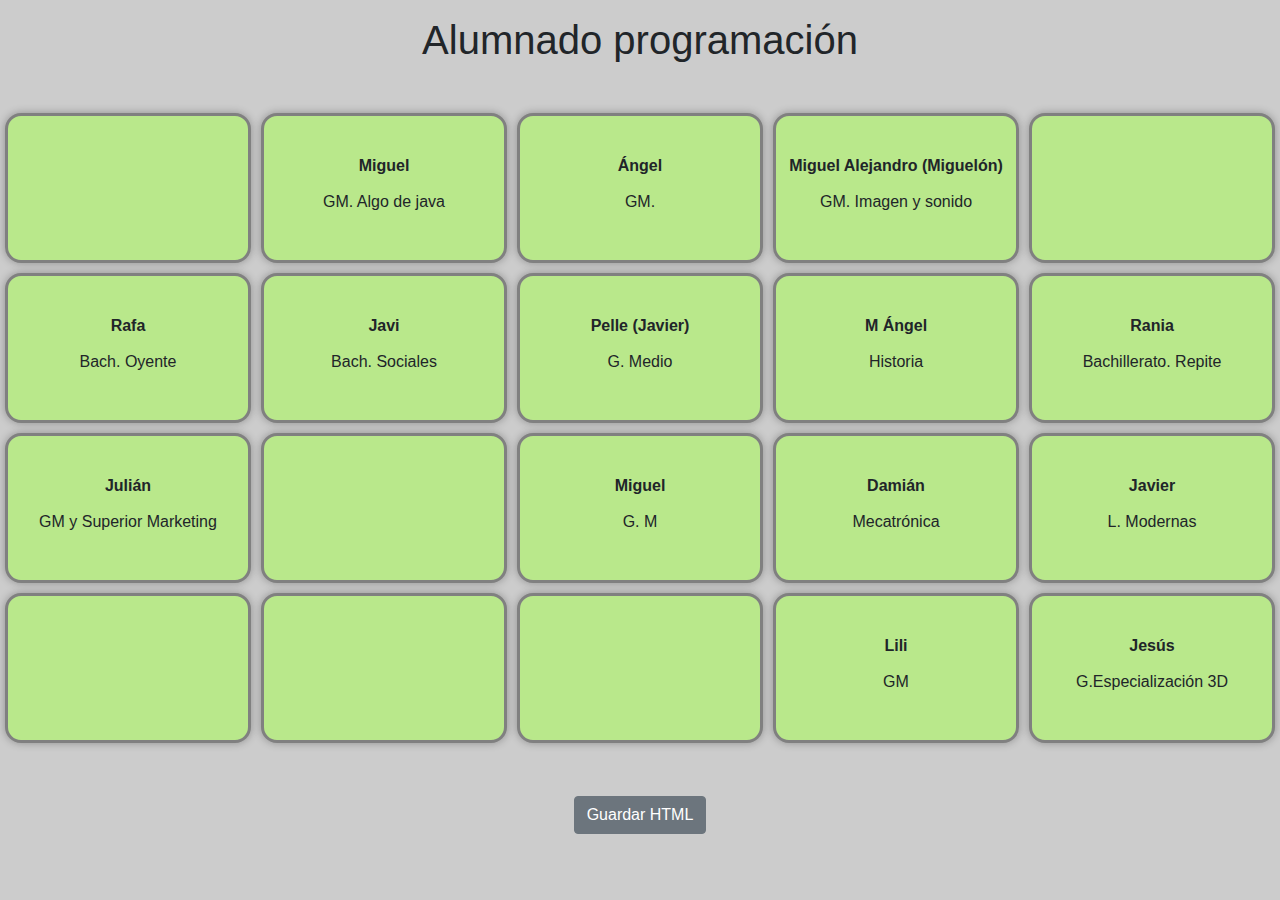
==== alumnadoProgramacion.html @ 33340121 "primer commit" ====
<html lang="en"><head>
    <meta charset="UTF-8">
    <meta name="viewport" content="width=device-width, initial-scale=1.0">
    <link rel="stylesheet" href="https://cdn.jsdelivr.net/npm/bootstrap@4.3.1/dist/css/bootstrap.min.css" integrity="sha384-ggOyR0iXCbMQv3Xipma34MD+dH/1fQ784/j6cY/iJTQUOhcWr7x9JvoRxT2MZw1T" crossorigin="anonymous">
    <link rel="stylesheet" href="styles.css">
    <title>Mesas en el Aula</title>
</head>
<body>
    <div class="container  py-3 mx-auto">

                <h1 id="titulo">Alumnado programación</h1>


    </div>
    

    <div id="config" class="container"></div>
    
    <div id="mesas-container"><div class="fila"><div class="mesa"></div><div class="mesa">
        <div class="nombre-mesa">Miguel</div>
        <div class="descripcion-mesa">GM. Algo de java</div>
    </div><div class="mesa">
        <div class="nombre-mesa">Ángel</div>
        <div class="descripcion-mesa">GM. </div>
    </div><div class="mesa">
        <div class="nombre-mesa">Miguel Alejandro (Miguelón)</div>
        <div class="descripcion-mesa">GM. Imagen y sonido
</div>
    </div><div class="mesa"></div></div><div class="fila"><div class="mesa">
        <div class="nombre-mesa">Rafa</div>
        <div class="descripcion-mesa">Bach. Oyente</div>
    </div><div class="mesa">
        <div class="nombre-mesa">Javi</div>
        <div class="descripcion-mesa">Bach. Sociales</div>
    </div><div class="mesa">
        <div class="nombre-mesa">Pelle (Javier)</div>
        <div class="descripcion-mesa">G. Medio</div>
    </div><div class="mesa">
        <div class="nombre-mesa">M Ángel</div>
        <div class="descripcion-mesa">Historia
</div>
    </div><div class="mesa">
        <div class="nombre-mesa">Rania</div>
        <div class="descripcion-mesa">Bachillerato. Repite
</div>
    </div></div><div class="fila"><div class="mesa">
        <div class="nombre-mesa">Julián</div>
        <div class="descripcion-mesa">GM y Superior Marketing</div>
    </div><div class="mesa"></div><div class="mesa">
        <div class="nombre-mesa">Miguel</div>
        <div class="descripcion-mesa">G. M</div>
    </div><div class="mesa">
        <div class="nombre-mesa">Damián</div>
        <div class="descripcion-mesa">Mecatrónica</div>
    </div><div class="mesa">
        <div class="nombre-mesa">Javier</div>
        <div class="descripcion-mesa">L. Modernas</div>
    </div></div><div class="fila"><div class="mesa"></div><div class="mesa"></div><div class="mesa"></div><div class="mesa">
        <div class="nombre-mesa">Lili</div>
        <div class="descripcion-mesa">GM</div>
    </div><div class="mesa">
        <div class="nombre-mesa">Jesús</div>
        <div class="descripcion-mesa">G.Especialización 3D</div>
    </div></div></div>
<div id="modal" class="modal" style="display: none;">
    <div class="modal-content">
        <span class="close" onclick="cerrarModal()">×</span>
        <h2>Editar Mesa</h2>
        <input type="text" id="nombreMesa" placeholder="Nombre de la Mesa">
        <br>
        <textarea rows="4&quot;" cols="40" id="descripcionMesa" placeholder="Descripción de la Mesa"></textarea>
        <br>

            <button onclick="guardarCambios()">Guardar</button>
        </div>
    </div>
    <div class="py-5">
        <button class="btn btn-secondary" id="guardarBoton">Guardar HTML</button>
    </div>

    
    <script src="script.js"></script>

<a target="_blank" href="www.google.es"></a>
<img src="" alt="" width="">


</body></html>
---- styles.css ----
body {
    font-family: Arial, sans-serif;
    text-align: center;
    background-color:#ccc;
}

#config {
    margin-bottom: 20px;
}

button {
    padding: 10px 20px;
    background-color: #007bff;
    color: #fff;
    border: none;
    cursor: pointer;
}

button:hover {
    background-color: #0056b3;
}

.fila {
    display: flex;
}

.mesa {
    width: 200px;
    min-height: 150px;
    background-color: #b9e88b; /* Fondo verde claro */
    border: 1px solid #ccc;
    margin: 5px;
    text-align: center;
    line-height: 100px;
    font-size: 16px;
    flex: 1;
    border-radius: 1rem;
    border-color: grey;
    border-width: 3px;
    box-shadow: 0 0 0.5rem rgba(0, 0, 0, 0.3);
}

.mesa:hover{
    transform: scale(1.05);
    box-shadow: 0 0 0.75rem rgba(12, 253, 44, 0.7);
}

/* AÃ±adir estilos para el modal */
.modal {
    display: none;
    position: fixed;
    z-index: 1;
    left: 0;
    top: 0;
    width: 100%;
    height: 100%;
    background-color: rgba(0, 0, 0, 0.5);
    justify-content: center;
    align-items: center;
}

.modal-content {
    background-color: #fff;
    padding: 20px;
    border-radius: 5px;
    box-shadow: 0 4px 8px 0 rgba(0, 0, 0, 0.2);
}

.close {
    position: absolute;
    top: 10px;
    right: 10px;
    font-size: 20px;
    cursor: pointer;
}

.nombre-mesa
{
    font-weight: bold
}

.descripcion-mesa {
    margin-top: -4rem
}
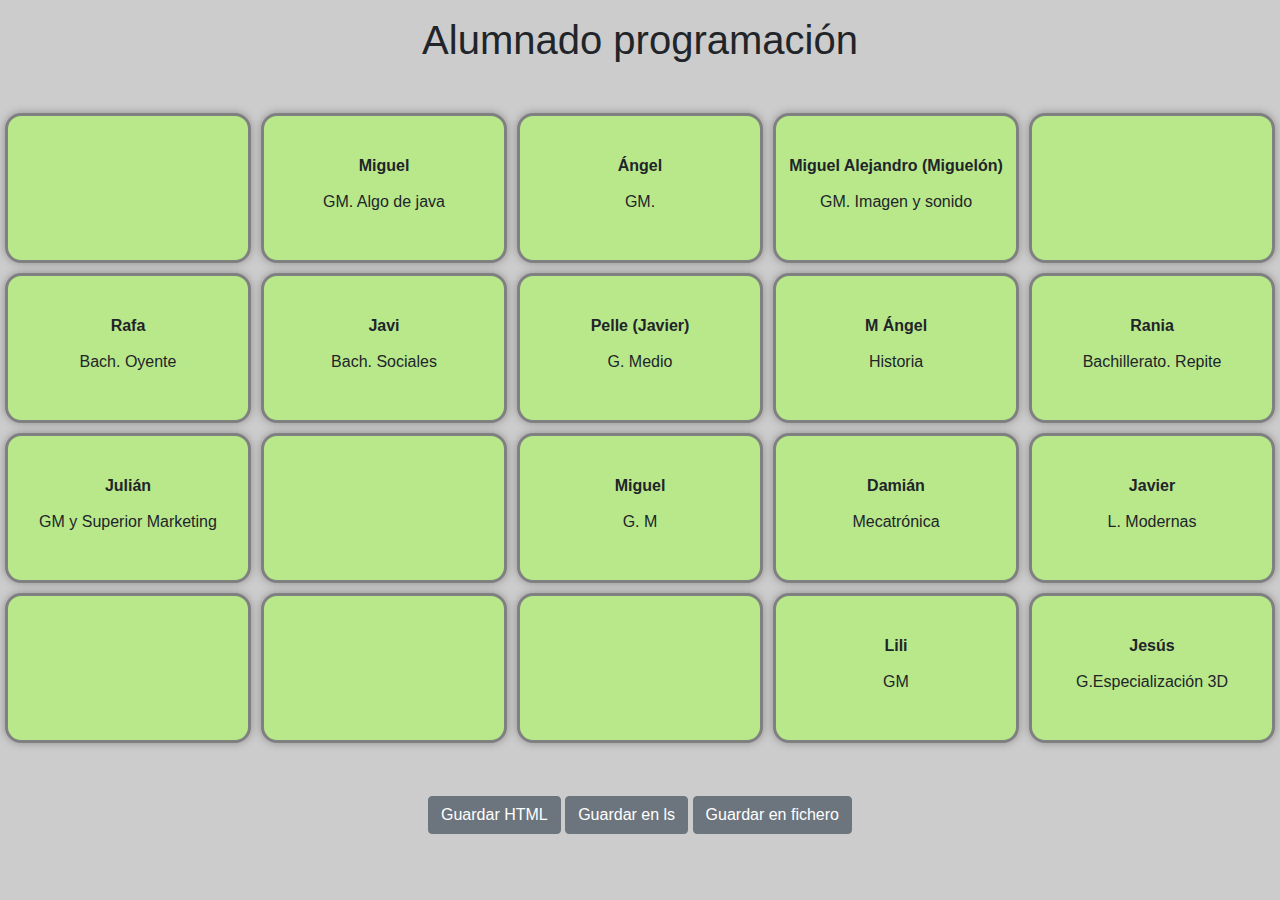
==== commit 33601668: "'Cambios para llevar a insti'" ====
--- a/alumnadoProgramacion.html
+++ b/alumnadoProgramacion.html
@@ -75,7 +75,9 @@
         </div>
     </div>
     <div class="py-5">
-        <button class="btn btn-secondary" id="guardarBoton">Guardar HTML</button>
+        <button class="btn btn-secondary" id="guardarHtml">Guardar HTML</button>
+        <button class="btn btn-secondary" id="guardarALS">Guardar en ls</button>
+        <button class="btn btn-secondary" id="guardarAFichero">Guardar en fichero</button>
     </div>
 
     
